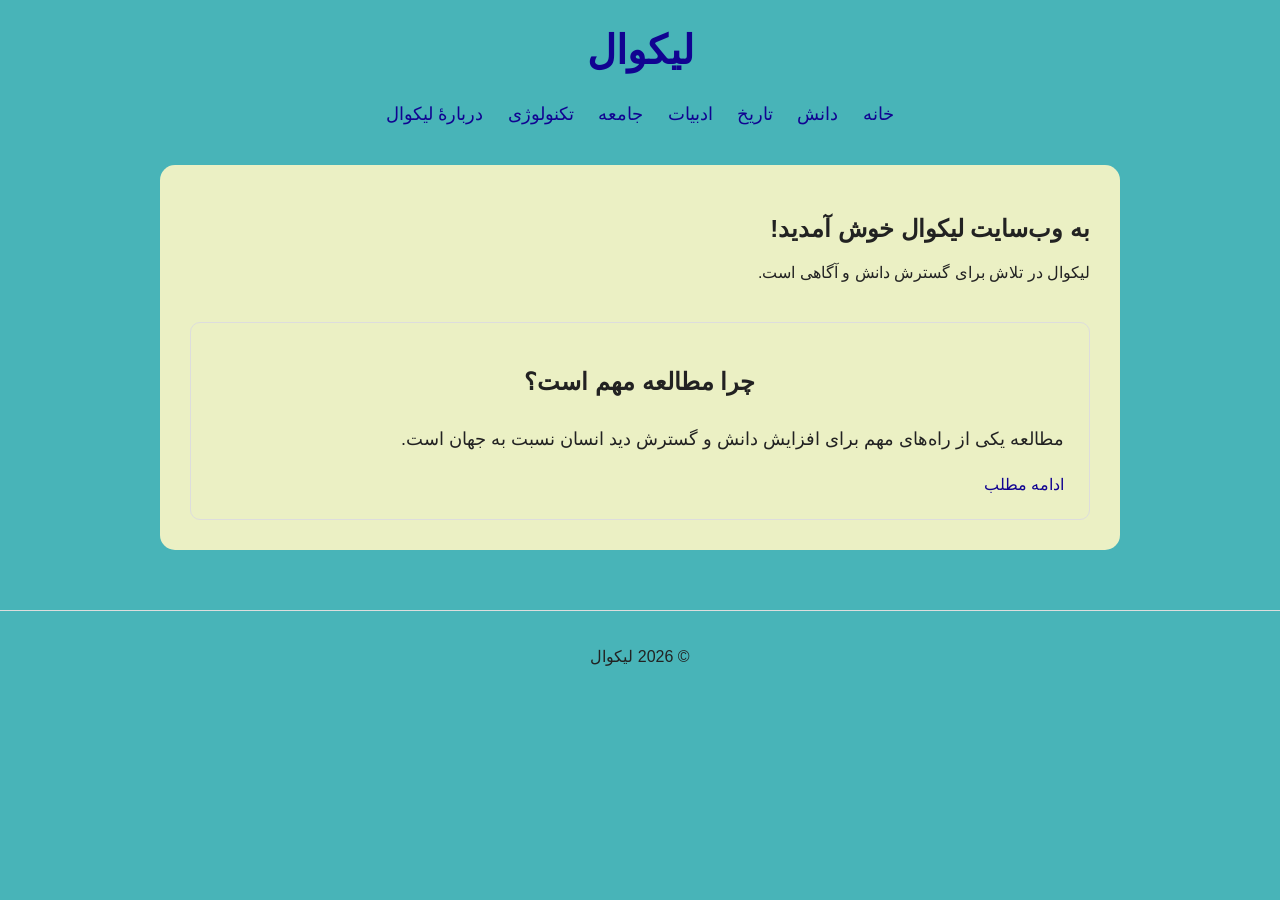
==== index.html @ 5cce0d8d "Add files via upload" ====
<!DOCTYPE html>
<html dir="rtl">
<head>
    <title>لیکوال</title>
    <link rel="stylesheet" href="style.css">
</head>

<body>

    <header>
        <h1>لیکوال</h1>
        <nav>
            <a href="./index.html">خانه</a>
            <a href="./knowledge.html">دانش</a>
            <a href="./history.html">تاریخ</a>
            <a href="./letterature.html">ادبیات</a>
            <a href="./society.html">جامعه</a>
            <a href="./technology.html">تکنولوژی</a>
            <a href="./about.html">دربارهٔ لیکوال</a>
        </nav>
           </header>

    <main>
        <h2>به وب‌سایت لیکوال خوش آمدید!</h2>
        <p>لیکوال در تلاش برای گسترش دانش و آگاهی است.</p>
        <article>
            <h2>چرا مطالعه مهم است؟</h2>
        
            <p>
                مطالعه یکی از راه‌های مهم برای افزایش دانش و گسترش دید انسان نسبت به جهان است.
            </p>
        
            <a href="./study.html">ادامه مطلب</a>
        </article>
    </main>

    <footer>
        <p>© 2026 لیکوال</p>
    </footer>

</body>
</html>
---- style.css ----
body {
    font-family: Arial, sans-serif;
    background: #48b4b8;
    margin: 0;
    padding: 0;
    color: #222;
}

h1 {
    font-size: 40px;
    text-align: center;
    color: #110391;
    margin-bottom: 30px;
}
nav {
    text-align: center;
    margin-bottom: 40px;
}

nav a {
    margin: 0 10px;
    text-decoration: none;
    font-size: 18px;
    color: #110391;
}

nav a:hover {
    text-decoration: underline;
} 
main {
    max-width: 900px;
    margin: 30px auto;
    padding: 30px;
    background: rgb(235, 240, 196);
    border-radius: 15px;
}

article {
    margin-top: 40px;
    padding: 25px;
    border: 1px solid #ddd;
    border-radius: 10px;
}

article h2 {
    margin-bottom: 15px;
}

article a {
    text-decoration: none;
    color: #110391;
}

article a:hover {
    text-decoration: underline;
}

footer {
    text-align: center;
    margin-top: 60px;
    padding: 20px;
    border-top: 1px solid #ddd;
}
article p {
    line-height: 2;
    font-size: 18px;
    text-align: justify;
}

article h2 {
    text-align: center;
    margin-bottom: 25px;
}
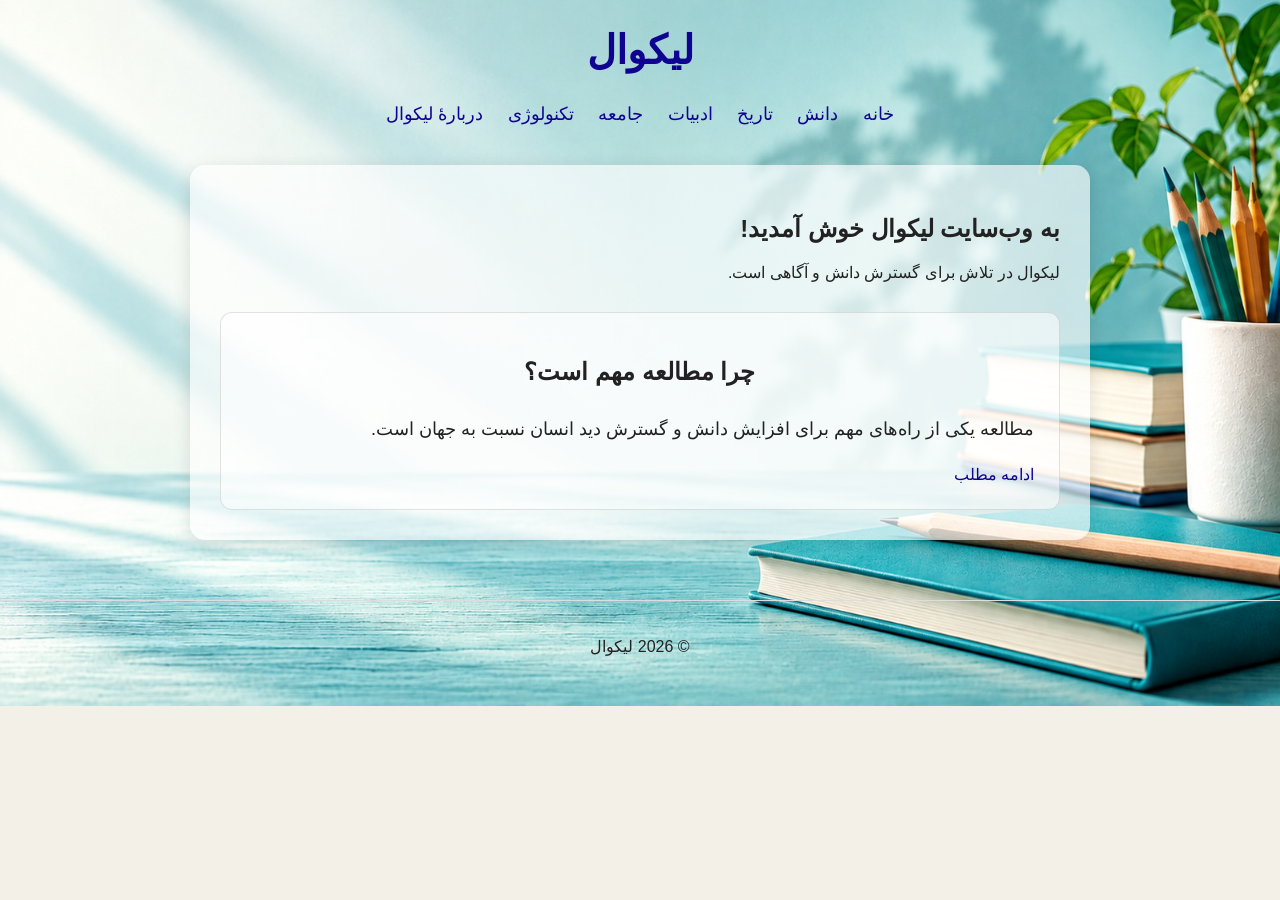
==== commit dcdd936d: "Update index.html" ====
--- a/index.html
+++ b/index.html
@@ -3,6 +3,7 @@
 <head>
     <title>لیکوال</title>
     <link rel="stylesheet" href="style.css">
+    <meta name="viewport" content="width=device-width, initial-scale=1.0">
 </head>
 
 <body>
@@ -39,4 +40,4 @@
     </footer>
 
 </body>
-</html>+</html>
--- a/style.css
+++ b/style.css
@@ -1,6 +1,11 @@
+
 body {
     font-family: Arial, sans-serif;
-    background: #48b4b8;
+    background-color: #f3f0e8;
+    background-image: url("background.jpg");
+    background-size: cover;
+    background-position: center center;
+    background-repeat: no-repeat;
     margin: 0;
     padding: 0;
     color: #222;
@@ -12,6 +17,7 @@
     color: #110391;
     margin-bottom: 30px;
 }
+
 nav {
     text-align: center;
     margin-bottom: 40px;
@@ -26,24 +32,28 @@
 
 nav a:hover {
     text-decoration: underline;
-} 
+}
+
 main {
     max-width: 900px;
     margin: 30px auto;
     padding: 30px;
-    background: rgb(235, 240, 196);
+    background: rgba(255, 255, 255, 0.65);
     border-radius: 15px;
+    box-shadow: 0 4px 18px rgba(0, 0, 0, 0.12);
 }
 
 article {
-    margin-top: 40px;
+    margin-top: 30px;
     padding: 25px;
-    border: 1px solid #ddd;
-    border-radius: 10px;
+    border: 1px solid rgba(100, 100, 100, 0.18);
+    border-radius: 12px;
+    background: rgba(255, 255, 255, 0.55);
 }
 
 article h2 {
-    margin-bottom: 15px;
+    text-align: center;
+    margin-bottom: 25px;
 }
 
 article a {
@@ -55,19 +65,73 @@
     text-decoration: underline;
 }
 
+article p {
+    line-height: 2;
+    font-size: 18px;
+    text-align: justify;
+}
+
 footer {
     text-align: center;
     margin-top: 60px;
     padding: 20px;
     border-top: 1px solid #ddd;
 }
-article p {
-    line-height: 2;
-    font-size: 18px;
-    text-align: justify;
+
+
+/* تنظیم سایت برای گوشی */
+* {
+    box-sizing: border-box;
 }
 
-article h2 {
-    text-align: center;
-    margin-bottom: 25px;
-}+img {
+    max-width: 100%;
+    height: auto;
+}
+
+@media (max-width: 600px) {
+    h1 {
+        font-size: 30px;
+        margin-bottom: 20px;
+    }
+
+    nav {
+        display: flex;
+        flex-wrap: wrap;
+        justify-content: center;
+        gap: 12px;
+        margin: 0 10px 25px;
+    }
+
+    nav a {
+        margin: 0;
+        font-size: 16px;
+    }
+
+    main {
+        width: calc(100% - 20px);
+        margin: 15px auto;
+        padding: 16px;
+    }
+
+    article {
+        margin-top: 18px;
+        padding: 15px;
+    }
+
+    article p {
+        font-size: 16px;
+        line-height: 1.9;
+        text-align: right;
+        overflow-wrap: anywhere;
+    }
+
+    footer {
+        margin-top: 30px;
+        padding: 15px;
+    }
+
+    body {
+        background-position: center top;
+    }
+}
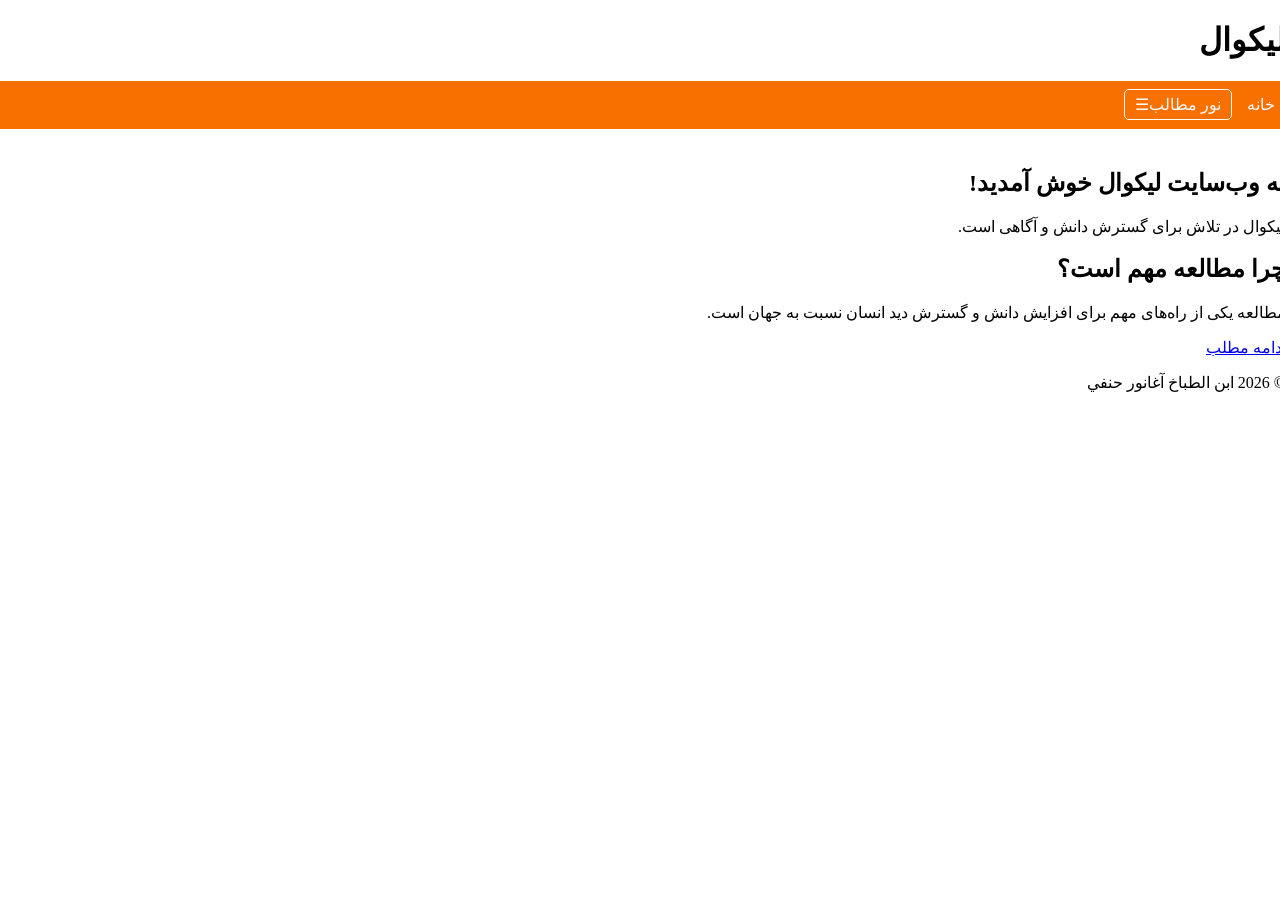
==== commit af29d1ea: "Add files via upload" ====
--- a/index.html
+++ b/index.html
@@ -10,15 +10,25 @@
 
     <header>
         <h1>لیکوال</h1>
-        <nav>
-            <a href="./index.html">خانه</a>
-            <a href="./knowledge.html">دانش</a>
-            <a href="./history.html">تاریخ</a>
-            <a href="./letterature.html">ادبیات</a>
-            <a href="./society.html">جامعه</a>
-            <a href="./technology.html">تکنولوژی</a>
-            <a href="./about.html">دربارهٔ لیکوال</a>
-        </nav>
+        
+<nav class="navbar">
+    <a href="index.html">خانه</a>
+
+    <div class="menu-dropdown">
+        
+        <button type="button" class="menu-button" onclick="toggleMenu()">
+             نور مطالب☰
+        </button>
+        <div class="menu-list" id="menuList">
+            <a href="knowledge.html">دانش</a>
+            <a href="history.html">تاریخ</a>
+            <a href="letterature.html">ادبیات</a>
+            <a href="society.html">جامعه</a>
+            <a href="technology.html">تکنولوژی</a>
+            <a href="about.html">دربارهٔ لیکوال</a>
+        </div>
+    </div>
+</nav>
            </header>
 
     <main>
@@ -36,8 +46,19 @@
     </main>
 
     <footer>
-        <p>© 2026 لیکوال</p>
+        <p>© 2026 ابن الطباخ آغانور حنفي </p>
     </footer>
 
+   
+
+    <script>
+        function toggleMenu() {
+            const menu = document.getElementById("menuList");
+        
+            if (menu) {
+                menu.classList.toggle("show");
+            }
+        }
+        </script>
 </body>
-</html>
+</html>
--- a/style.css
+++ b/style.css
@@ -1,137 +1,75 @@
 
-body {
-    font-family: Arial, sans-serif;
-    background-color: #f3f0e8;
-    background-image: url("background.jpg");
-    background-size: cover;
-    background-position: center center;
-    background-repeat: no-repeat;
-    margin: 0;
-    padding: 0;
-    color: #222;
+/* نوار منو */
+nav.navbar {
+    display: flex;
+    flex-direction: row;
+    align-items: center;
+    justify-content: flex-start;
+    gap: 15px;
+    direction: rtl;
+
+    width: 100%;
+    min-height: 1cm;
+    margin: 0 0 40px;
+    padding: 4px 10px;
+
+    border: 1px solid rgb(248, 112, 0);
+    background: rgb(248, 112, 0);
+    overflow: visible;
 }
 
-h1 {
-    font-size: 40px;
-    text-align: center;
-    color: #110391;
-    margin-bottom: 30px;
+/* لینک خانه و دکمه مطالب */
+.navbar > a,
+.menu-button {
+    flex-shrink: 0;
+    color: #fafafa;
+    font-family: inherit;
+    font-size: 16px;
+    text-decoration: none;
+    white-space: nowrap;
 }
 
-nav {
-    text-align: center;
-    margin-bottom: 40px;
+.menu-dropdown {
+    position: relative;
 }
 
-nav a {
-    margin: 0 10px;
-    text-decoration: none;
-    font-size: 18px;
-    color: #110391;
+.menu-button {
+    padding: 5px 10px;
+    border: 1px solid #fafafa;
+    border-radius: 5px;
+    background: transparent;
+    cursor: pointer;
 }
 
-nav a:hover {
-    text-decoration: underline;
+/* فهرست مطالب؛ در ابتدا پنهان */
+.menu-list {
+    display: none;
+    position: absolute;
+    top: 100%;
+    right: 0;
+    min-width: 160px;
+    margin-top: 5px;
+    padding: 0;
+    background: #fff;
+    border: 1px solid #777;
+    border-radius: 6px;
+    box-shadow: 0 4px 10px rgba(0, 0, 0, 0.15);
+    z-index: 9999;
 }
 
-main {
-    max-width: 900px;
-    margin: 30px auto;
-    padding: 30px;
-    background: rgba(255, 255, 255, 0.65);
-    border-radius: 15px;
-    box-shadow: 0 4px 18px rgba(0, 0, 0, 0.12);
+/* نمایش فهرست پس از کلیک */
+.menu-list.show {
+    display: block;
 }
 
-article {
-    margin-top: 30px;
-    padding: 25px;
-    border: 1px solid rgba(100, 100, 100, 0.18);
-    border-radius: 12px;
-    background: rgba(255, 255, 255, 0.55);
+.menu-list a {
+    display: block;
+    padding: 10px 14px;
+    color: #110391;
+    text-decoration: none;
+    white-space: nowrap;
 }
 
-article h2 {
-    text-align: center;
-    margin-bottom: 25px;
-}
-
-article a {
-    text-decoration: none;
-    color: #110391;
-}
-
-article a:hover {
-    text-decoration: underline;
-}
-
-article p {
-    line-height: 2;
-    font-size: 18px;
-    text-align: justify;
-}
-
-footer {
-    text-align: center;
-    margin-top: 60px;
-    padding: 20px;
-    border-top: 1px solid #ddd;
-}
-
-
-/* تنظیم سایت برای گوشی */
-* {
-    box-sizing: border-box;
-}
-
-img {
-    max-width: 100%;
-    height: auto;
-}
-
-@media (max-width: 600px) {
-    h1 {
-        font-size: 30px;
-        margin-bottom: 20px;
-    }
-
-    nav {
-        display: flex;
-        flex-wrap: wrap;
-        justify-content: center;
-        gap: 12px;
-        margin: 0 10px 25px;
-    }
-
-    nav a {
-        margin: 0;
-        font-size: 16px;
-    }
-
-    main {
-        width: calc(100% - 20px);
-        margin: 15px auto;
-        padding: 16px;
-    }
-
-    article {
-        margin-top: 18px;
-        padding: 15px;
-    }
-
-    article p {
-        font-size: 16px;
-        line-height: 1.9;
-        text-align: right;
-        overflow-wrap: anywhere;
-    }
-
-    footer {
-        margin-top: 30px;
-        padding: 15px;
-    }
-
-    body {
-        background-position: center top;
-    }
-}
+.menu-list a:hover {
+    background: #eee;
+}
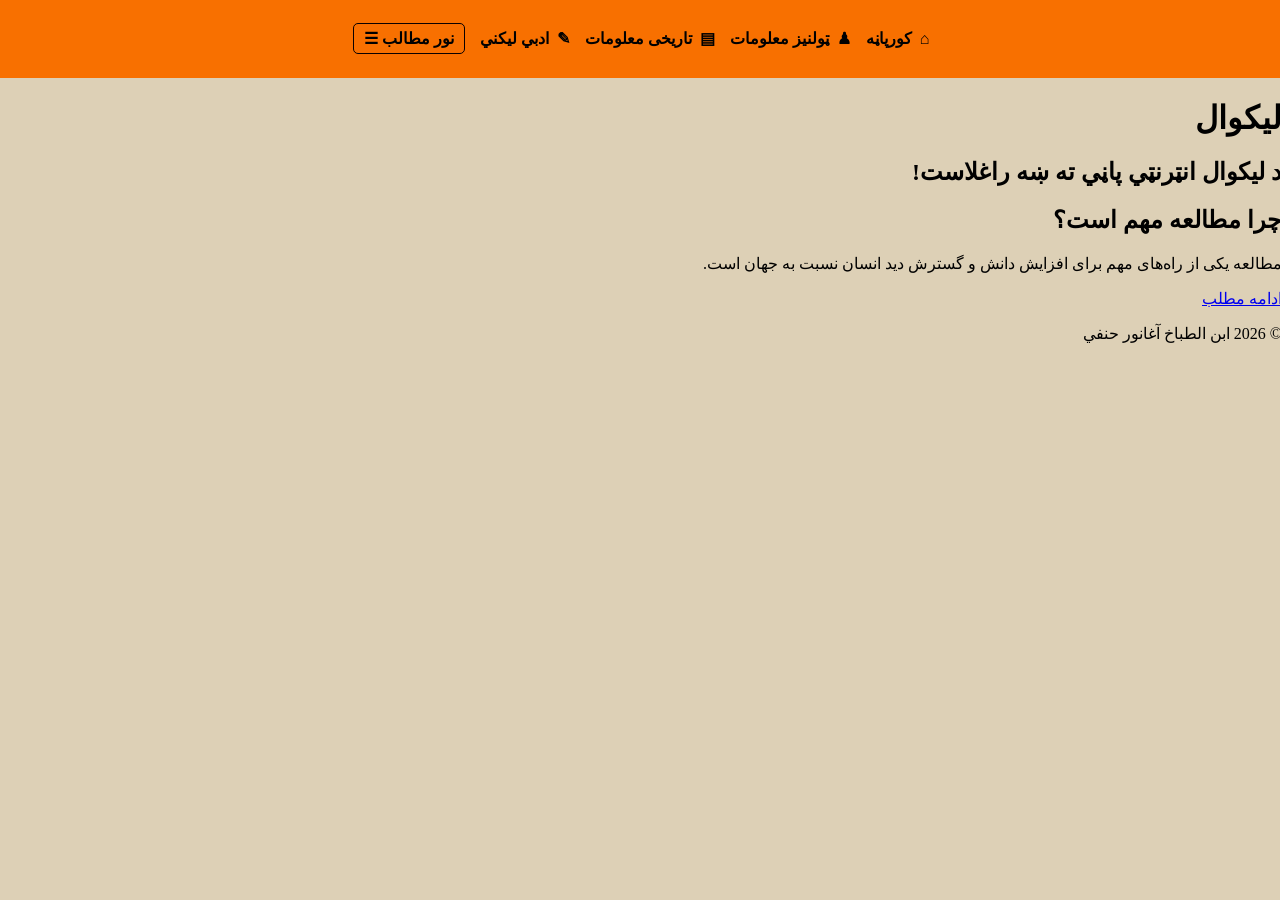
==== commit d6f12149: "Add files via upload" ====
--- a/index.html
+++ b/index.html
@@ -1,39 +1,40 @@
 <!DOCTYPE html>
 <html dir="rtl">
 <head>
+    <meta charset="UTF-8">
     <title>لیکوال</title>
     <link rel="stylesheet" href="style.css">
     <meta name="viewport" content="width=device-width, initial-scale=1.0">
 </head>
-
 <body>
 
     <header>
-        <h1>لیکوال</h1>
+        <nav class="navbar">
+            <a href="index.html"><span class="nav-icon">⌂</span> کورپاڼه</a>
+            <a href="knowledge.html"><span class="nav-icon">♟</span> ټولنیز معلومات</a>
+            <a href="history.html"><span class="nav-icon">▤</span> تاریخی معلومات</a>
+            <a href="society.html"><span class="nav-icon">✎</span> ادبي لیکني</a>
         
-<nav class="navbar">
-    <a href="index.html">خانه</a>
+            <div class="menu-dropdown">
+                <button type="button" class="menu-button" onclick="toggleMenu()">
+                    نور مطالب ☰
+                </button>
+        
+                <div class="menu-list" id="menuList">
+                    <a href="letterature.html">څيړنيزي مقالې</a>
+                    <a href="technology.html">علمي مطالب</a>
+                    <a href="technology.html">ټکنالوژیک معلومات</a>
+                    <a href="about.html">زموږ په اړه</a>
+                </div>
+            </div>
+        </nav>
 
-    <div class="menu-dropdown">
-        
-        <button type="button" class="menu-button" onclick="toggleMenu()">
-             نور مطالب☰
-        </button>
-        <div class="menu-list" id="menuList">
-            <a href="knowledge.html">دانش</a>
-            <a href="history.html">تاریخ</a>
-            <a href="letterature.html">ادبیات</a>
-            <a href="society.html">جامعه</a>
-            <a href="technology.html">تکنولوژی</a>
-            <a href="about.html">دربارهٔ لیکوال</a>
-        </div>
-    </div>
-</nav>
+<h1>لیکوال</h1>
            </header>
 
     <main>
-        <h2>به وب‌سایت لیکوال خوش آمدید!</h2>
-        <p>لیکوال در تلاش برای گسترش دانش و آگاهی است.</p>
+        <h2>د لیکوال انټرنټي پاڼي ته ښه راغلاست!</h2>
+        <p></p>
         <article>
             <h2>چرا مطالعه مهم است؟</h2>
         
@@ -46,7 +47,7 @@
     </main>
 
     <footer>
-        <p>© 2026 ابن الطباخ آغانور حنفي </p>
+        <p> © 2026 ابن الطباخ آغانور حنفي </p>
     </footer>
 
    
--- a/style.css
+++ b/style.css
@@ -1,17 +1,21 @@
-
+body{
+    background-color: #ddd0b6;
+}
 /* نوار منو */
 nav.navbar {
     display: flex;
     flex-direction: row;
     align-items: center;
-    justify-content: flex-start;
+    justify-content: center;
     gap: 15px;
     direction: rtl;
 
     width: 100%;
-    min-height: 1cm;
-    margin: 0 0 40px;
-    padding: 4px 10px;
+min-height: 2cm;
+margin: 0 0 10px;
+padding: 0px 0px;
+position: relative;
+top: 0;
 
     border: 1px solid rgb(248, 112, 0);
     background: rgb(248, 112, 0);
@@ -22,7 +26,7 @@
 .navbar > a,
 .menu-button {
     flex-shrink: 0;
-    color: #fafafa;
+    color: #020000;
     font-family: inherit;
     font-size: 16px;
     text-decoration: none;
@@ -35,7 +39,7 @@
 
 .menu-button {
     padding: 5px 10px;
-    border: 1px solid #fafafa;
+    border: 1px solid #0a0000;
     border-radius: 5px;
     background: transparent;
     cursor: pointer;
@@ -50,7 +54,7 @@
     min-width: 160px;
     margin-top: 5px;
     padding: 0;
-    background: #fff;
+    background: #d3efff;
     border: 1px solid #777;
     border-radius: 6px;
     box-shadow: 0 4px 10px rgba(0, 0, 0, 0.15);
@@ -65,11 +69,47 @@
 .menu-list a {
     display: block;
     padding: 10px 14px;
-    color: #110391;
+    color: #000000;
+    font-family: inherit;
+    font-size: 16px;
+    font-weight: 700;
     text-decoration: none;
     white-space: nowrap;
 }
 
 .menu-list a:hover {
     background: #eee;
-}+}
+
+html,
+body {
+    margin: 0;
+    padding: 0;
+}
+
+nav.navbar {
+    margin-top: 0;
+}
+/* منوهای اصلی */
+.navbar > a,
+.navbar .menu-button {
+    font-weight: 700 !important;
+    color: #000000 !important;
+}
+
+/* منوهای بازشونده */
+.navbar .menu-list a {
+    font-weight: 700 !important;
+    color: #000000 !important;
+}
+.nav-icon {
+    color: inherit;
+    font-size: 16px;
+    font-weight: 700;
+    margin-left: 4px;
+    display: inline-block;
+}
+
+
+
+
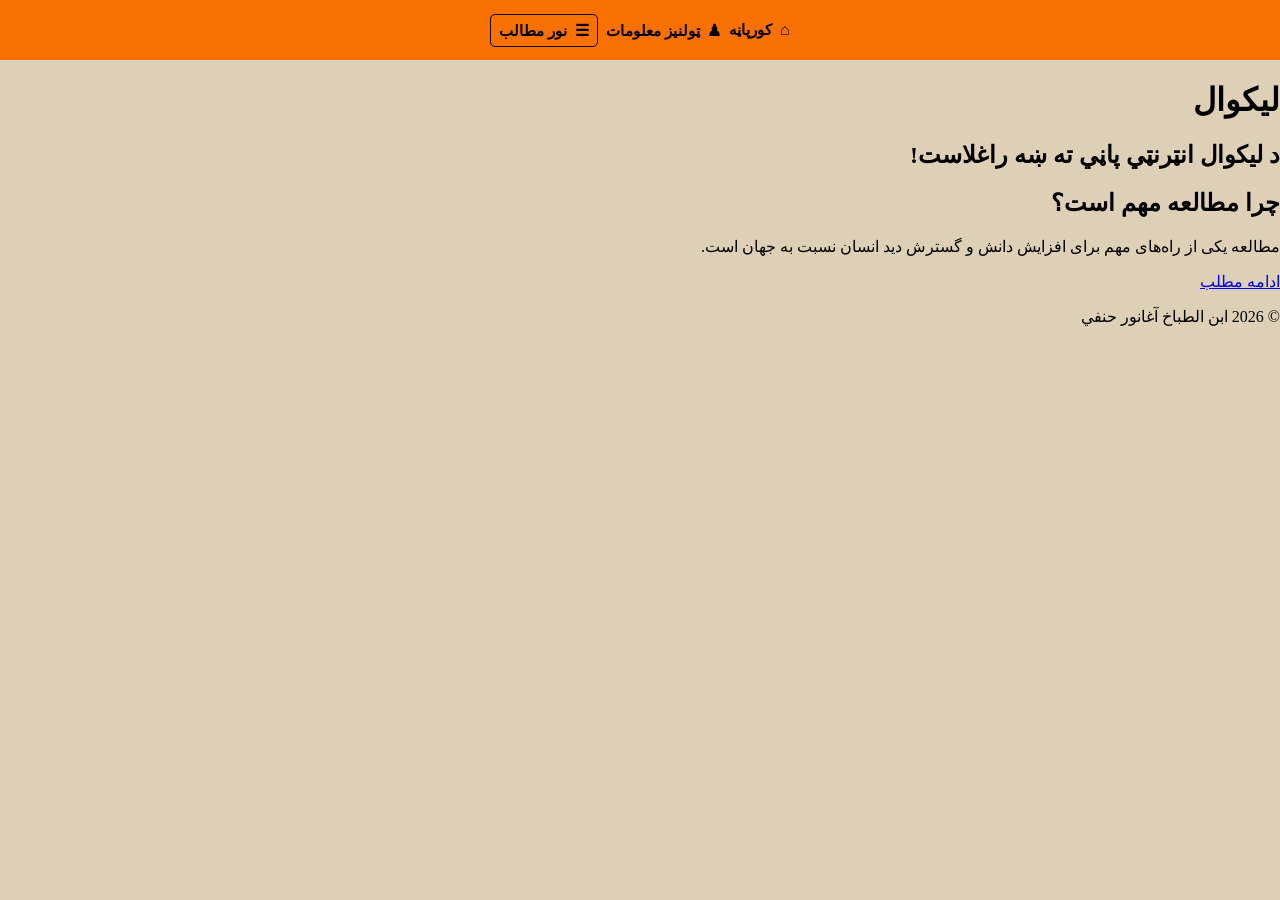
==== commit 4755710f: "Add files via upload" ====
--- a/index.html
+++ b/index.html
@@ -10,21 +10,44 @@
 
     <header>
         <nav class="navbar">
-            <a href="index.html"><span class="nav-icon">⌂</span> کورپاڼه</a>
-            <a href="knowledge.html"><span class="nav-icon">♟</span> ټولنیز معلومات</a>
-            <a href="history.html"><span class="nav-icon">▤</span> تاریخی معلومات</a>
-            <a href="society.html"><span class="nav-icon">✎</span> ادبي لیکني</a>
+            <a href="index.html">
+                <span class="nav-icon">⌂</span> کورپاڼه
+            </a>
+            <a href="knowledge.html">
+                <span class="nav-icon">♟</span> ټولنیز معلومات
+            </a>
         
             <div class="menu-dropdown">
                 <button type="button" class="menu-button" onclick="toggleMenu()">
-                    نور مطالب ☰
+                    <span class="nav-icon">☰</span> نور مطالب
                 </button>
         
                 <div class="menu-list" id="menuList">
-                    <a href="letterature.html">څيړنيزي مقالې</a>
-                    <a href="technology.html">علمي مطالب</a>
-                    <a href="technology.html">ټکنالوژیک معلومات</a>
-                    <a href="about.html">زموږ په اړه</a>
+
+        
+                    <a href="history.html">
+                        <span class="nav-icon">▤</span> تاریخي معلومات
+                    </a>
+        
+                    <a href="society.html">
+                        <span class="nav-icon">✎</span> ادبي لیکني
+                    </a>
+        
+                    <a href="letterature.html">
+                        <span class="nav-icon">✍</span> څېړنیزې مقالې
+                    </a>
+        
+                    <a href="technology.html">
+                        <span class="nav-icon">⚗</span> علمي مطالب
+                    </a>
+        
+                    <a href="technology.html">
+                        <span class="nav-icon">⚙</span>  ټکنولوژي
+                    </a>
+        
+                    <a href="about.html">
+                        <span class="nav-icon">ⓘ</span> زموږ په اړه
+                    </a>
                 </div>
             </div>
         </nav>
--- a/style.css
+++ b/style.css
@@ -109,7 +109,78 @@
     margin-left: 4px;
     display: inline-block;
 }
+/* اصلاح منوی سایت در موبایل */
+* {
+    box-sizing: border-box;
+}
+
+html,
+body {
+    width: 100%;
+    max-width: 100%;
+    margin: 0;
+    padding: 0;
+}
+
+nav.navbar {
+    display: flex;
+    flex-direction: row;
+    flex-wrap: wrap;
+    align-items: center;
+    justify-content: center;
+    gap: 8px;
+
+    width: 100%;
+    max-width: 100%;
+    min-height: 60px;
+    padding: 8px;
+
+    direction: rtl;
+    overflow: visible;
+}
+
+.navbar > a,
+.navbar .menu-button {
+    flex-shrink: 1;
+    max-width: 100%;
+    font-size: 15px;
+}
+
+.navbar .menu-button {
+    padding: 6px 8px;
+}
+
+.menu-dropdown {
+    position: relative;
+}
+
+.menu-list {
+    right: 0;
+    max-width: calc(100vw - 20px);
+    min-width: 140px;
+}
+
+.menu-list a {
+    white-space: normal;
+    overflow-wrap: anywhere;
+}
+
+/* تنظیم صفحه برای گوشی */
+@media (max-width: 600px) {
+    nav.navbar {
+        gap: 6px;
+        padding: 8px 5px;
+    }
+
+    .navbar > a,
+    .navbar .menu-button {
+        font-size: 14px;
+    }
+
+    .navbar .menu-button {
+        padding: 6px;
+    }
+}
 
 
 
-
